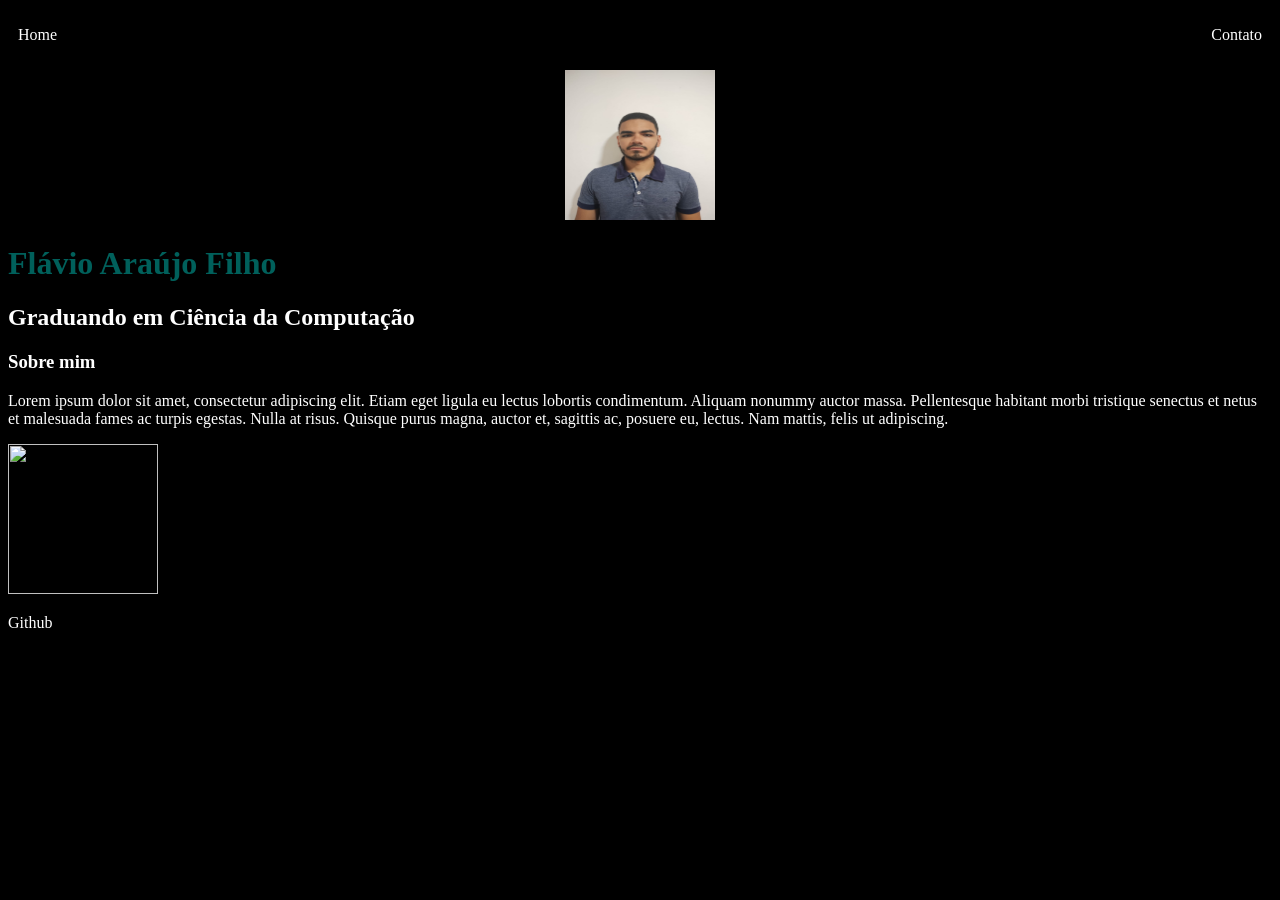
==== .vscode/index.html @ 674c9dc6 "refazendo a página" ====
<!DOCTYPE html>
<html lang="en">
<head>
    <meta charset="UTF-8">
    <meta name="viewport" content="width=device-width, initial-scale=1.0">
    <title>Flávio Araújo Filho</title>
    <link rel="stylesheet" href="index.css">

</head>
<body>
    <nav>
        <ul>
            <li>
                <a href="index.html">Home</a>
            </li>
            <li>
                <a href="contato.html">Contato</a>
            </li>
        </ul>
    </nav>

    <header>
        <div class="foto">
            <img src="./img/Eu.jpg" alt="Minha foto">
        </div>
        <h1>Flávio Araújo Filho</h1>
        <h2>Graduando em Ciência da Computação</h2>
    </header>
    <main>
        <section>
            <h3>Sobre mim</h3>
            <p>
                Lorem ipsum dolor sit amet, consectetur adipiscing elit.
                Etiam eget ligula eu lectus lobortis condimentum. Aliquam nonummy auctor massa.
                Pellentesque habitant morbi tristique senectus et netus et malesuada fames ac turpis egestas.
                Nulla at risus. Quisque purus magna, auctor et, sagittis ac, posuere eu, lectus.
                Nam mattis, felis ut adipiscing.
            </p>
        </section>
    </main>

    <footer>
        <a>
            <img src="./img/github.svg"></img>
            <p>Github</p>
        </a>
    </footer>
</body>
</html>
---- .vscode/index.css ----
body{
    color: white;
    background-color: black;
    font-family: Georgia, 'Times New Roman', Times, serif;
}
ul{
    display: flex;
    justify-content: space-between;
    list-style-type: none;
    align-items: center;
    padding: 10px;
}
a{
    color: white;
    text-decoration: none;
}
img{
    width: 150px;
    height: 150px;

}
.foto{
    text-align: center;
}
h1{
    color: rgba(0, 255, 242, 0.377);
}
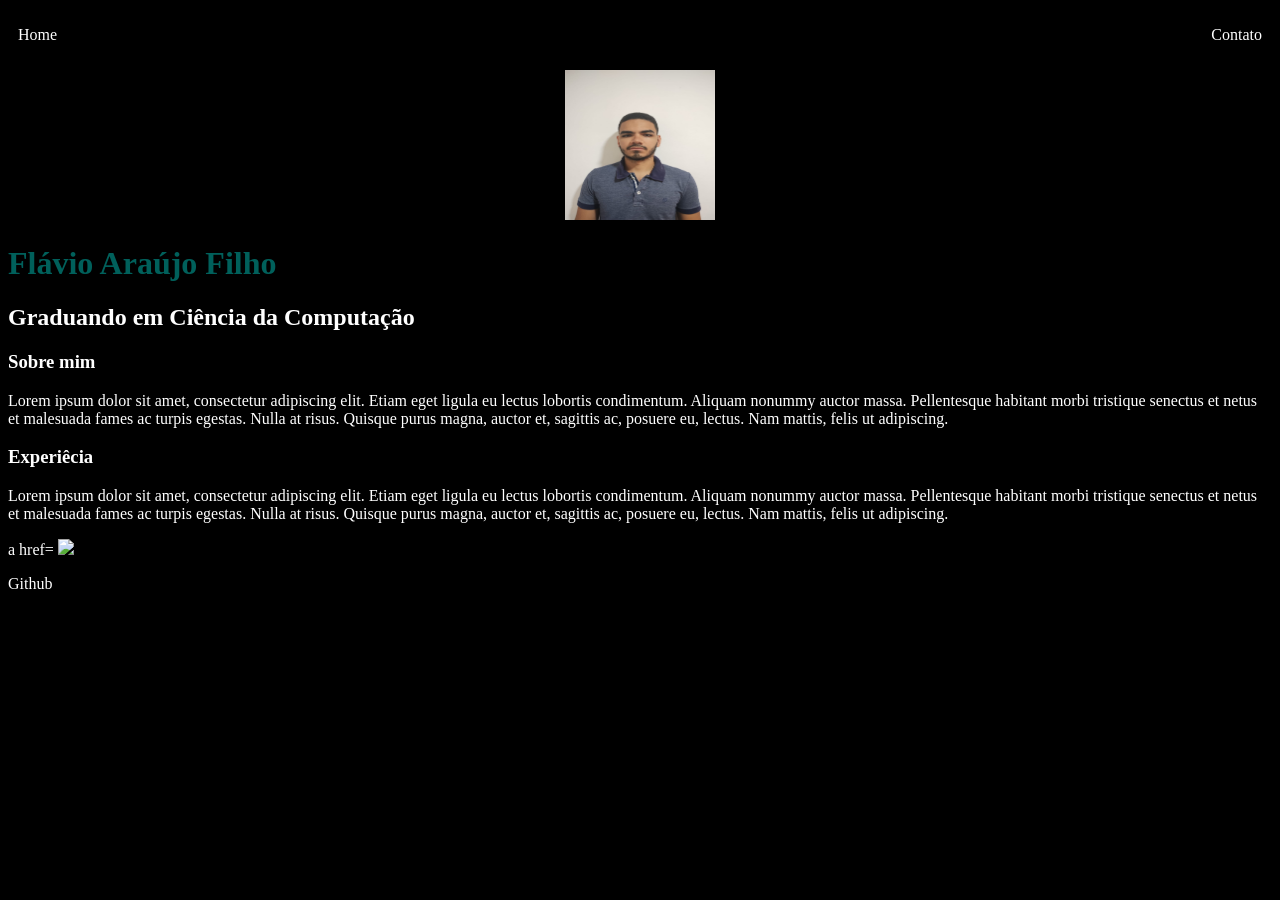
==== commit 400731be: "a" ====
--- a/.vscode/index.html
+++ b/.vscode/index.html
@@ -36,11 +36,20 @@
                 Nulla at risus. Quisque purus magna, auctor et, sagittis ac, posuere eu, lectus.
                 Nam mattis, felis ut adipiscing.
             </p>
+            <h3>Experiêcia</h3>
+            <p>
+                Lorem ipsum dolor sit amet, consectetur adipiscing elit.
+                Etiam eget ligula eu lectus lobortis condimentum. Aliquam nonummy auctor massa.
+                Pellentesque habitant morbi tristique senectus et netus et malesuada fames ac turpis egestas.
+                Nulla at risus. Quisque purus magna, auctor et, sagittis ac, posuere eu, lectus.
+                Nam mattis, felis ut adipiscing.
+            </p>
         </section>
     </main>
 
     <footer>
         <a>
+            a href=
             <img src="./img/github.svg"></img>
             <p>Github</p>
         </a>
--- a/.vscode/index.css
+++ b/.vscode/index.css
@@ -14,7 +14,7 @@
     color: white;
     text-decoration: none;
 }
-img{
+header img{
     width: 150px;
     height: 150px;
 
@@ -24,4 +24,8 @@
 }
 h1{
     color: rgba(0, 255, 242, 0.377);
+}
+footer img{
+    weight: 40px;
+    height: 40px;
 }
